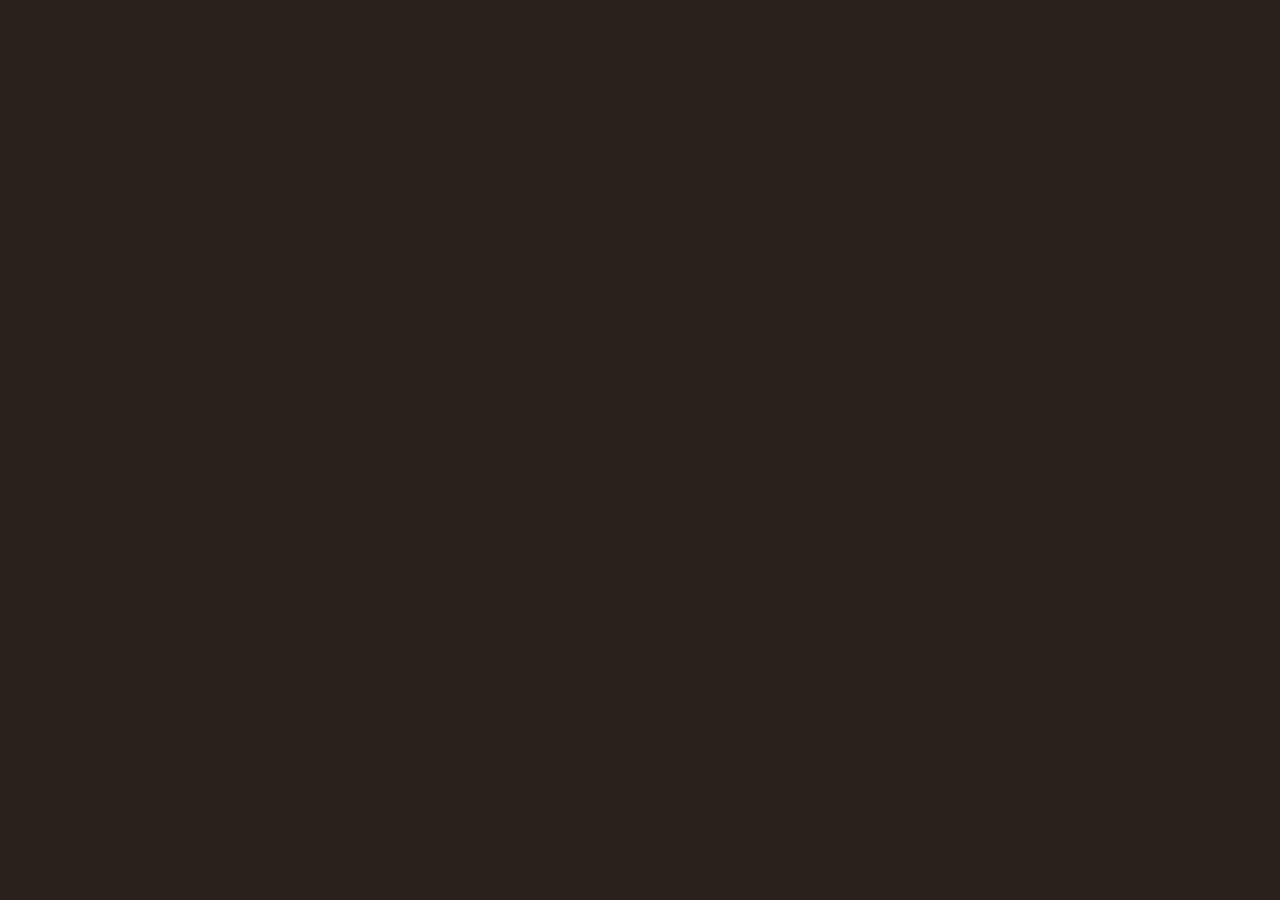
==== coffee web/index.html @ 66b97f2e "Add files via upload" ====
<!DOCTYPE html>
<html lang="en">
<head>
    <meta charset="UTF-8">
    <meta name="viewport" content="width=device-width, initial-scale=1.0">
    <title>Bogdan web</title>
    <!--font awesome cdn link-->
    <link rel="stylesheet" href="https://cdnjs.cloudflare.com/ajax/libs/font-awesome/6.5.1/css/all.min.css">
    <!--custom css file-->
    <link rel="stylesheet" href="style.css"
</head>
<body>



    <!--header section starts-->

    <header class="header">

        <a href="#" class="logo">
            <img src="img-1.png" alt="">
        </a>

        <nav class="navbar">
            <div id="close" class="fas fa-times"></div>

                <a href="#" class="nav_item">home</a>
                <a href="#" class="nav_item">about</a>
                <a href="menu.html" class="nav_item">menu</a>
                <a href="#" class="nav_item">contact</a>

        </nav>

        <div id="menu" class="fas fa-bars"></div>

    </header>

    <!--header section ends-->


    <!--home section starts-->
    <section class="home">

        <div class="content">
            <h1 class="title">fresh <span> coffee </span> in the <span> morning </span> </h1>
            <p class="description">Our coffee will give you energy and good mood for the whole day.</p>
            <a href="#" class="btn">Get started</a>
        </div>

        <div class="image">
            <img src="img-2.png.png" alt="" data-speed="-5" class="move"
        </div>

    </section>


    <!--home section ends-->















    <!--GSAP CDN Link-->
    <script src="https://cdnjs.cloudflare.com/ajax/libs/gsap/3.9.1/gsap.min.js"></script>

    
    <!--custom js file-->
    <script src="script.js"></script>
</body>
</html>
---- coffee web/style.css ----
@import url('https://fonts.googleapis.com/css2?family=Nunito:wght@200;300;400;600;700&display=swap');

* {
    font-family: 'Nunito', sans-serif;
    margin: 0;
    padding: 0;
    box-sizing: border-box;
    text-decoration: none;
    text-transform: capitalize;
    transition: .2s linear;
}

html {
    font-size: 62.5%;
}

section {
    padding: 2rem 9%;
}

/* header */

.header {
    position: fixed;
    top: 0; 
    left: 0;
    right: 0;
    display: flex;
    align-items: center;
    justify-content: space-between;
    padding: 2rem 9%;
    z-index: 2;
}

.header .logo img{
    height: 10rem;
}

.header .navbar #close {
    display: none;
    position: absolute;
    top: 4rem;
    right: 2rem;
    cursor: pointer;
    font-size: 3rem;
    color: #fff;
}

.header .navbar a {
    font-size: 2rem;
    margin-right: 2rem;
    color: #fff;
}

.header .navbar a:hover {
    color: #d3ad7f;
}

.header #menu {
    display: none;
    cursor: pointer;
    font-size: 2.5rem;
    color: #fff;
}

/* ends */

/* home */

.home {
    display: flex;
    flex-wrap: wrap;
    gap: 1.5rem;
    min-height: 100vh;
    align-items: center;
    justify-content: center;
    background: #2a201c;
}

.home .content {
    flex: 1 1 40rem;
    padding-top: 6.5rem;

}

.home .content .title {
    font-size: 6rem;
    color: #fff;
    text-transform: uppercase;
}

.home .content .title span {
    text-transform: uppercase;
    color: #d3ad7f;
}

.home .content .description {
    font-size: 2rem;
    font-weight: lighter;
    line-height: 1.8;
    padding: 1rem 0;
    color: #fff;
}

.home .content .btn {
    margin-top: 1rem;
    display: inline-block;
    padding: .9rem 3rem;
    font-size: 1.7rem;
    color: #fff;
    background: #d3ad7f;
    cursor: pointer;
}

.home .content .btn:hover {
    letter-spacing: .2rem;
}

.home .image {
    flex: 1 1 40rem;
}

.home .image img {
    width: 100%;
}

/* end */

@media (max-width:991px) {
    html {
        font-size: 55%;
    }

    .header {
        padding: 2rem;
    }

    section {
        padding: 2rem;
    }

}

@media (max-width:768px) {
    .header #menu {
        display: inline-block;
    }

    .header .navbar {
        position: fixed;
        top: 0;
        right: -105%;
        width: 30rem;
        background: rgba(255, 255, 255, 0.2);
        backdrop-filter: blur(50px);
        transition: .5s;
        height: 100%;
        display: flex;
        flex-flow: column;
        justify-content: center;
        z-index: 1200;
    }

    .header .navbar .active {
        right: 0;
    }

    .header .navbar #close {
        display: block;
    }

    .header .navbar a {
        display: block;
        margin: 1rem 0;
        text-align: center;
        font-size: 3rem;
    }

    .home .content {
        padding-top: 9.5rem;
    }

    .home ,image img {
        width: 368px;
    }

    .home .content .title {
        font-size: 4rem;
    }

    .home .content .description {
        font-size: 1.6rem;
    }

}

@media (max-width:450px) {
    html {
        font-size: 50%;
    }
}
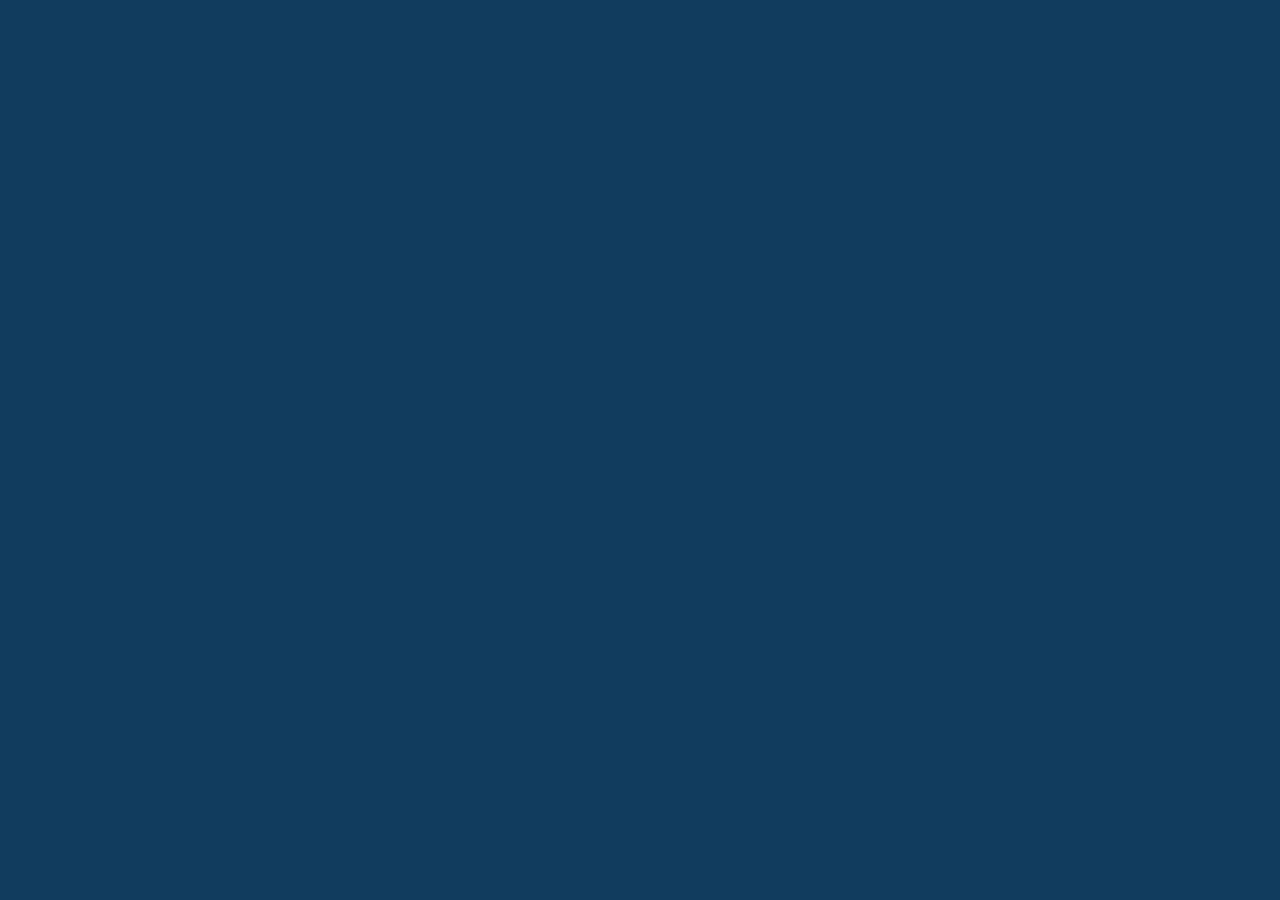
==== commit 9060eaeb: "Add files via upload" ====
--- a/coffee web/index.html
+++ b/coffee web/index.html
@@ -7,7 +7,7 @@
     <!--font awesome cdn link-->
     <link rel="stylesheet" href="https://cdnjs.cloudflare.com/ajax/libs/font-awesome/6.5.1/css/all.min.css">
     <!--custom css file-->
-    <link rel="stylesheet" href="style.css"
+    <link rel="stylesheet" href="style.css">
 </head>
 <body>
 
@@ -18,7 +18,7 @@
     <header class="header">
 
         <a href="#" class="logo">
-            <img src="img-1.png" alt="">
+            <img src="../img/img-1.png" alt="">
         </a>
 
         <nav class="navbar">
@@ -27,7 +27,7 @@
                 <a href="#" class="nav_item">home</a>
                 <a href="#" class="nav_item">about</a>
                 <a href="menu.html" class="nav_item">menu</a>
-                <a href="#" class="nav_item">contact</a>
+                <a href="contact.html" class="nav_item">contact</a>
 
         </nav>
 
@@ -48,7 +48,7 @@
         </div>
 
         <div class="image">
-            <img src="img-2.png.png" alt="" data-speed="-5" class="move"
+            <img src="../img/img-2.png.png" alt="" data-speed="-5" class="move"
         </div>
 
     </section>
--- a/coffee web/style.css
+++ b/coffee web/style.css
@@ -74,7 +74,7 @@
     min-height: 100vh;
     align-items: center;
     justify-content: center;
-    background: #2a201c;
+    background: #123c5e;
 }
 
 .home .content {
